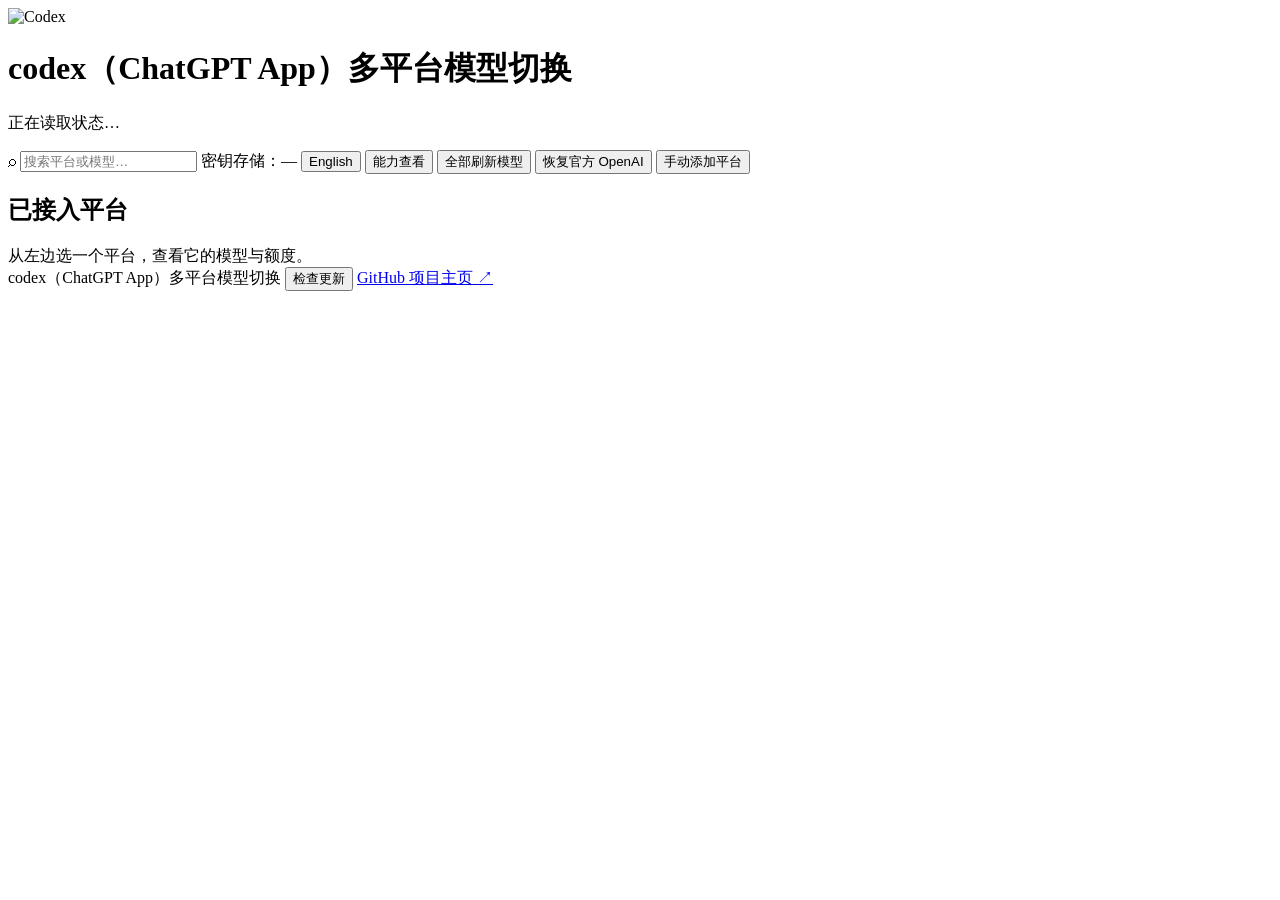
==== codex_switcher/webui/static/index.html @ bc365f83 "v1.6.3: full platform API surface with auto MCP/CLI setup, leak-proof task migration (exec tasks + b" ====
<!doctype html>
<html lang="zh-CN">
<head>
<meta charset="utf-8">
<meta name="viewport" content="width=device-width, initial-scale=1">
<title>codex（ChatGPT App）多平台模型切换</title>
<link rel="stylesheet" href="/static/style.css" id="style-link">
</head>
<body>
<header class="topbar">
  <div class="brand">
    <img class="brand-mark" src="/static/logo.svg" alt="Codex" width="46" height="46">
    <div>
      <h1 data-i18n="app.title">codex（ChatGPT App）多平台模型切换</h1>
      <p class="sub" id="current-status" data-i18n="topbar.status_loading">正在读取状态…</p>
    </div>
  </div>
  <div class="topbar-actions">
    <label class="search">
      <span>⌕</span>
      <input id="platform-search" type="search" placeholder="搜索平台或模型…"
             data-i18n-placeholder="topbar.search" autocomplete="off">
    </label>
    <span class="badge" id="secret-backend">密钥存储：—</span>
    <button class="btn ghost" id="btn-lang" data-i18n-title="lang.title">English</button>
    <button class="btn ghost" id="btn-caps-page" data-i18n="topbar.caps_page">能力查看</button>
    <button class="btn ghost" id="btn-refresh-all" data-i18n="topbar.refresh_all">全部刷新模型</button>
    <button class="btn ghost" id="btn-restore" data-i18n="topbar.restore">恢复官方 OpenAI</button>
    <button class="btn primary" id="btn-manual" data-i18n="topbar.add_manual">手动添加平台</button>
  </div>
</header>

<div class="banner" id="thread-banner" hidden>
  <div class="banner-text">
    <strong id="thread-banner-title" data-i18n="banner.title">检测到任务绑定异常</strong>
    <span class="hint" id="thread-banner-detail"></span>
  </div>
  <div class="banner-actions">
    <button class="btn ghost small" id="btn-thread-preview" data-i18n="banner.preview">查看明细</button>
    <button class="btn primary" id="btn-repair-threads" data-i18n="banner.repair">一键修复</button>
  </div>
</div>

<div class="banner" id="guard-banner" hidden>
  <div class="banner-text">
    <strong id="guard-banner-title" data-i18n="guard.title">当前对话装不下目标模型的上下文窗口</strong>
    <span class="hint" id="guard-banner-detail"></span>
  </div>
  <div class="banner-actions" id="guard-banner-actions"></div>
</div>

<main class="layout" id="providers-main">
  <aside class="sidebar">
    <section class="side-panel provider-panel">
      <h2 class="panel-title" data-i18n="sidebar.title">已接入平台</h2>
      <div id="provider-list" class="provider-list"></div>
      <p class="hint" id="empty-hint" data-i18n="sidebar.empty" hidden>
        还没有接入任何平台。点右上角「手动添加平台」，或从预设里选一个开始。
      </p>
    </section>
    <!-- 下半块：当前平台官方的接入说明。单独一块黑白渐变磨砂玻璃，
         跟上面的平台列表分开，不混成一整片。 -->
    <section class="side-panel docs-panel" id="provider-docs" hidden></section>
  </aside>

  <section class="detail" id="detail">
    <div class="placeholder" data-i18n="detail.placeholder">从左边选一个平台，查看它的模型与额度。</div>
  </section>
</main>

<main class="caps-page" id="caps-main" hidden>
  <div class="caps-head">
    <div>
      <h2 data-i18n="caps.page_title">能力查看</h2>
      <p class="hint" data-i18n="caps.page_hint">
        这里汇总每个平台、每个模型到底能做什么：读图、思考、工具调用、上下文窗口。
        「官方」来自平台官方文档，「本机实测」是我们发真实请求测出来的，「推断」只按模型名猜的。
        点标签可以直接标注（未测出 → 支持 → 不支持 → 未测出），标注会立刻写回目录生效。
      </p>
    </div>
    <div class="caps-head-actions">
      <button class="btn ghost" id="btn-caps-back" data-i18n="caps.back">返回平台列表</button>
    </div>
  </div>
  <div id="caps-page-body"></div>
</main>

<footer class="footer">
  <span id="about-version" class="hint">codex（ChatGPT App）多平台模型切换</span>
  <span id="about-update" class="hint"></span>
  <button class="btn ghost small" id="btn-check-update" data-i18n="update.check">检查更新</button>
  <a id="about-repo" href="https://github.com/yankuanglin1-droid/codex-model-switcher"
     target="_blank" rel="noreferrer" data-i18n="footer.repo">GitHub 项目主页 ↗</a>
  <span class="hint" id="footer-help"></span>
</footer>

<div class="modal" id="restart-modal" hidden>
  <div class="modal-card">
    <div class="modal-head">
      <h2 data-i18n="restart.title">重启 Codex</h2>
      <button class="btn icon" id="btn-close-restart">✕</button>
    </div>
    <p class="hint" id="restart-modal-body" data-i18n="restart.body">
      Codex 只在启动时读取一次模型配置。现在重启，刚切换的模型和迁移好的任务立即生效。
    </p>
    <div class="form-actions">
      <button class="btn" id="btn-restart-later" data-i18n="restart.later">稍后自己重启</button>
      <button class="btn primary" id="btn-restart-now" data-i18n="restart.now">重启 Codex</button>
    </div>
  </div>
</div>

<div class="modal" id="manual-modal" hidden>
  <div class="modal-card">
    <div class="modal-head">
      <h2 data-i18n="modal.title">手动添加平台</h2>
      <button class="btn icon" id="btn-close-manual">✕</button>
    </div>
    <p class="hint" data-i18n="modal.hint">
      只需要平台名称和 Base URL 就能接入。API Key 会存进系统钥匙串，不会写进 Codex 配置文件。
      本机模型（Ollama / LM Studio）可以不填 Key。
    </p>
    <div class="form-grid">
      <label>
        <span data-i18n="modal.preset">从预设开始（可选）</span>
        <select id="f-preset"><option value="" data-i18n="modal.preset_none">— 自己填写 —</option></select>
      </label>
      <label>
        <span data-i18n="modal.label">平台名称 *</span>
        <input id="f-label" placeholder="例如 我的中转站" data-i18n-placeholder="modal.label_ph">
      </label>
      <label>
        <span data-i18n="modal.base_url">Base URL *</span>
        <input id="f-base-url" placeholder="https://api.example.com/v1">
      </label>
      <label>
        <span data-i18n="modal.models_url">模型列表地址（留空自动推断）</span>
        <input id="f-models-url" placeholder="https://api.example.com/v1/models">
      </label>
      <label>
        <span data-i18n="modal.key">API Key（存进钥匙串）</span>
        <input id="f-key" type="password" placeholder="sk-…">
      </label>
      <label>
        <span data-i18n="modal.transport">连接方式</span>
        <select id="f-transport">
          <option value="auto" data-i18n="transport.auto_label">自动探测（推荐）</option>
          <option value="native" data-i18n="transport.native_label">直连 Responses（平台自带）</option>
          <option value="bridge" data-i18n="transport.bridge_label">本地协议桥（只支持 Chat Completions 的平台）</option>
        </select>
      </label>
      <label class="full">
        <span data-i18n="modal.models">模型清单（每行一个；留空则自动拉取）</span>
        <textarea id="f-models" rows="4" placeholder="model-a&#10;model-b"></textarea>
      </label>
      <label class="full">
        <span data-i18n="modal.console_url">官网地址（选填，用于查额度）</span>
        <input id="f-console-url" placeholder="https://example.com/billing">
      </label>
      <label>
        <span data-i18n="modal.balance_url">余额接口（选填）</span>
        <input id="f-balance-url" placeholder="https://api.example.com/balance">
      </label>
      <label>
        <span data-i18n="modal.balance_path">余额字段路径</span>
        <input id="f-balance-path" placeholder="data.balance">
      </label>
      <label>
        <span data-i18n="modal.currency">币种</span>
        <input id="f-balance-currency" placeholder="CNY">
      </label>
      <label class="checkbox">
        <input type="checkbox" id="f-requires-key" checked>
        <span data-i18n="modal.needs_key">这个平台需要 API Key</span>
      </label>
    </div>
    <div class="modal-foot">
      <span class="form-message" id="form-message"></span>
      <button class="btn primary" id="btn-save-manual" data-i18n="btn.save">保存并拉取模型</button>
    </div>
  </div>
</div>

<div class="toast" id="toast" hidden></div>

<script src="/static/i18n.js"></script>
<script src="/static/app.js"></script>
</body>
</html>
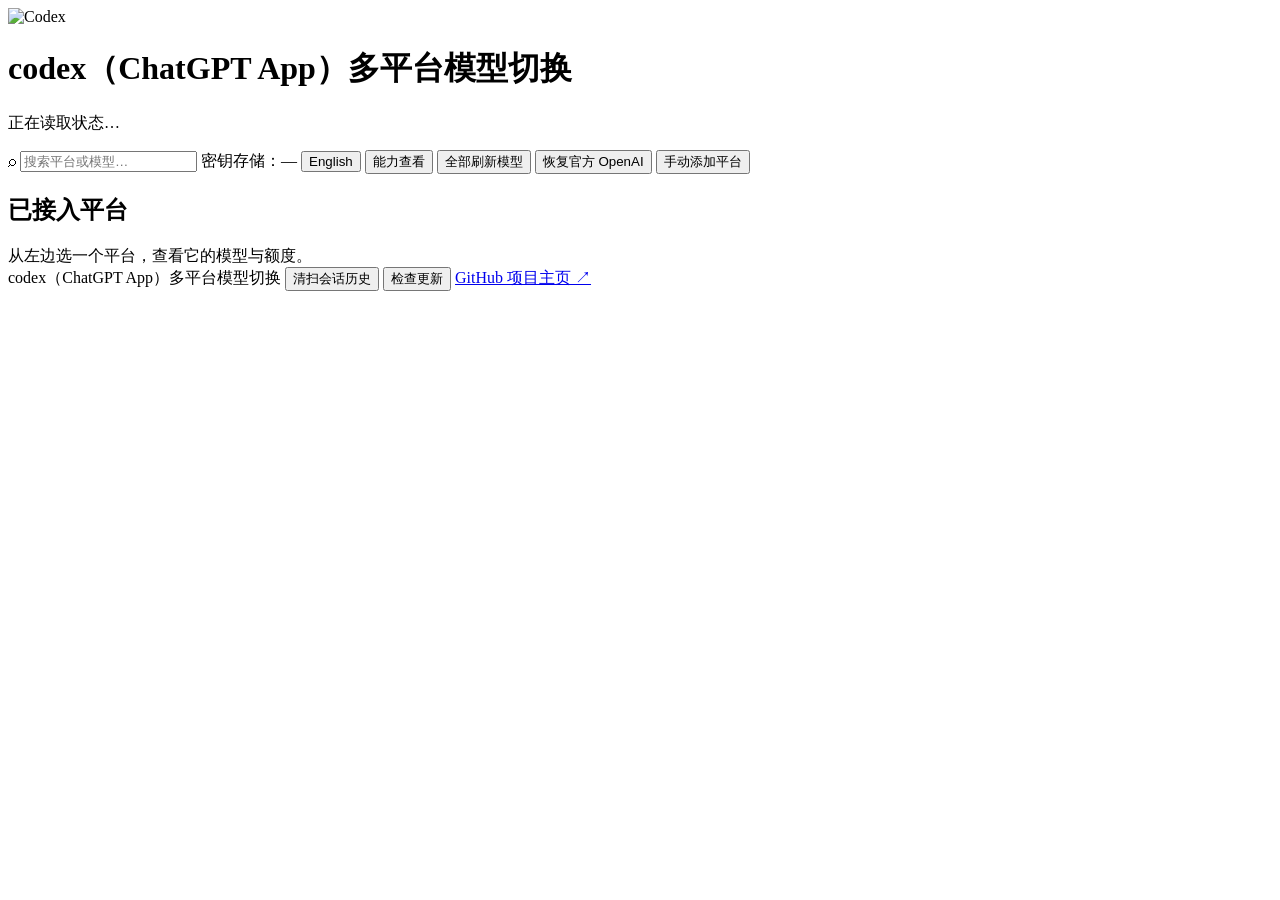
==== commit de79ac2b: "v1.6.6: 根治 missing field `call_id` —— 全量会话清扫 + 3.9 集成状态降级修复 根因（不是加密推理内容，是类型不对称）：   Codex 写盘用的 Respon" ====
--- a/codex_switcher/webui/static/index.html
+++ b/codex_switcher/webui/static/index.html
@@ -88,6 +88,7 @@
 <footer class="footer">
   <span id="about-version" class="hint">codex（ChatGPT App）多平台模型切换</span>
   <span id="about-update" class="hint"></span>
+  <button class="btn ghost small" id="btn-sweep-history" data-i18n="history.sweep">清扫会话历史</button>
   <button class="btn ghost small" id="btn-check-update" data-i18n="update.check">检查更新</button>
   <a id="about-repo" href="https://github.com/yankuanglin1-droid/codex-model-switcher"
      target="_blank" rel="noreferrer" data-i18n="footer.repo">GitHub 项目主页 ↗</a>
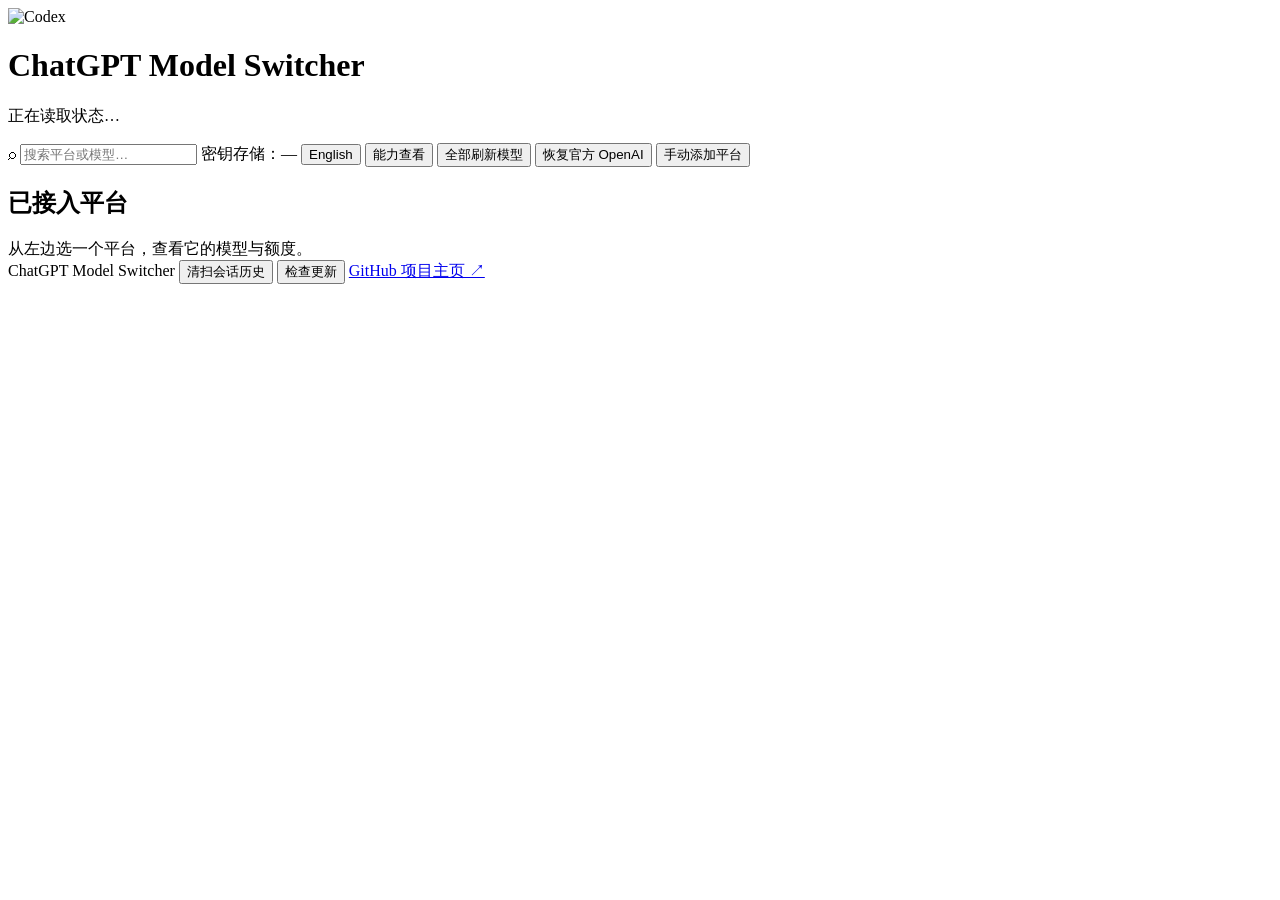
==== commit a5103ba9: "feat: 应用改名 ChatGPT Model Switcher - 33 处/22 文件：包体名、窗口标题、界面标题、CLI 横幅、文档 - 更新脚本同时退出新旧两个应用名（从旧版升级时旧窗口也能" ====
--- a/codex_switcher/webui/static/index.html
+++ b/codex_switcher/webui/static/index.html
@@ -3,7 +3,7 @@
 <head>
 <meta charset="utf-8">
 <meta name="viewport" content="width=device-width, initial-scale=1">
-<title>codex（ChatGPT App）多平台模型切换</title>
+<title>ChatGPT Model Switcher</title>
 <link rel="stylesheet" href="/static/style.css" id="style-link">
 </head>
 <body>
@@ -11,7 +11,7 @@
   <div class="brand">
     <img class="brand-mark" src="/static/logo.svg" alt="Codex" width="46" height="46">
     <div>
-      <h1 data-i18n="app.title">codex（ChatGPT App）多平台模型切换</h1>
+      <h1 data-i18n="app.title">ChatGPT Model Switcher</h1>
       <p class="sub" id="current-status" data-i18n="topbar.status_loading">正在读取状态…</p>
     </div>
   </div>
@@ -38,6 +38,31 @@
   <div class="banner-actions">
     <button class="btn ghost small" id="btn-thread-preview" data-i18n="banner.preview">查看明细</button>
     <button class="btn primary" id="btn-repair-threads" data-i18n="banner.repair">一键修复</button>
+  </div>
+</div>
+
+<!-- 链路不通：与其让用户面对「加载不出来 / 一直重连」干瞪眼，
+     不如直接说出断在哪一环、怎么修。 -->
+<div class="banner result-fail" id="readiness-banner" hidden>
+  <div class="banner-text">
+    <strong id="readiness-title" data-i18n="ready.title">当前平台暂时发不出请求</strong>
+    <span class="hint" id="readiness-detail"></span>
+  </div>
+  <div class="banner-actions">
+    <button class="btn ghost small" id="btn-readiness-dismiss" data-i18n="ready.dismiss">知道了</button>
+  </div>
+</div>
+
+<!-- 切换结果：切完要让用户看见到底成了没有。
+     只靠一闪而过的 toast 不够 —— 失败时用户往往没看清就被别的提示盖掉了，
+     以为切成功了，结果 Codex 里还是旧模型。 -->
+<div class="banner" id="switch-result" hidden>
+  <div class="banner-text">
+    <strong id="switch-result-title"></strong>
+    <span class="hint" id="switch-result-detail"></span>
+  </div>
+  <div class="banner-actions">
+    <button class="btn ghost small" id="btn-switch-result-dismiss" data-i18n="switch.dismiss">知道了</button>
   </div>
 </div>
 
@@ -86,10 +111,14 @@
 </main>
 
 <footer class="footer">
-  <span id="about-version" class="hint">codex（ChatGPT App）多平台模型切换</span>
+  <span id="about-version" class="hint">ChatGPT Model Switcher</span>
   <span id="about-update" class="hint"></span>
   <button class="btn ghost small" id="btn-sweep-history" data-i18n="history.sweep">清扫会话历史</button>
   <button class="btn ghost small" id="btn-check-update" data-i18n="update.check">检查更新</button>
+  <button class="btn primary small" id="btn-install-update" hidden></button>
+  <a class="btn ghost small" id="btn-manual-update"
+     href="https://github.com/yankuanglin1-droid/codex-model-switcher/releases/latest"
+     target="_blank" rel="noreferrer" data-i18n="update.manual" hidden>手动下载</a>
   <a id="about-repo" href="https://github.com/yankuanglin1-droid/codex-model-switcher"
      target="_blank" rel="noreferrer" data-i18n="footer.repo">GitHub 项目主页 ↗</a>
   <span class="hint" id="footer-help"></span>
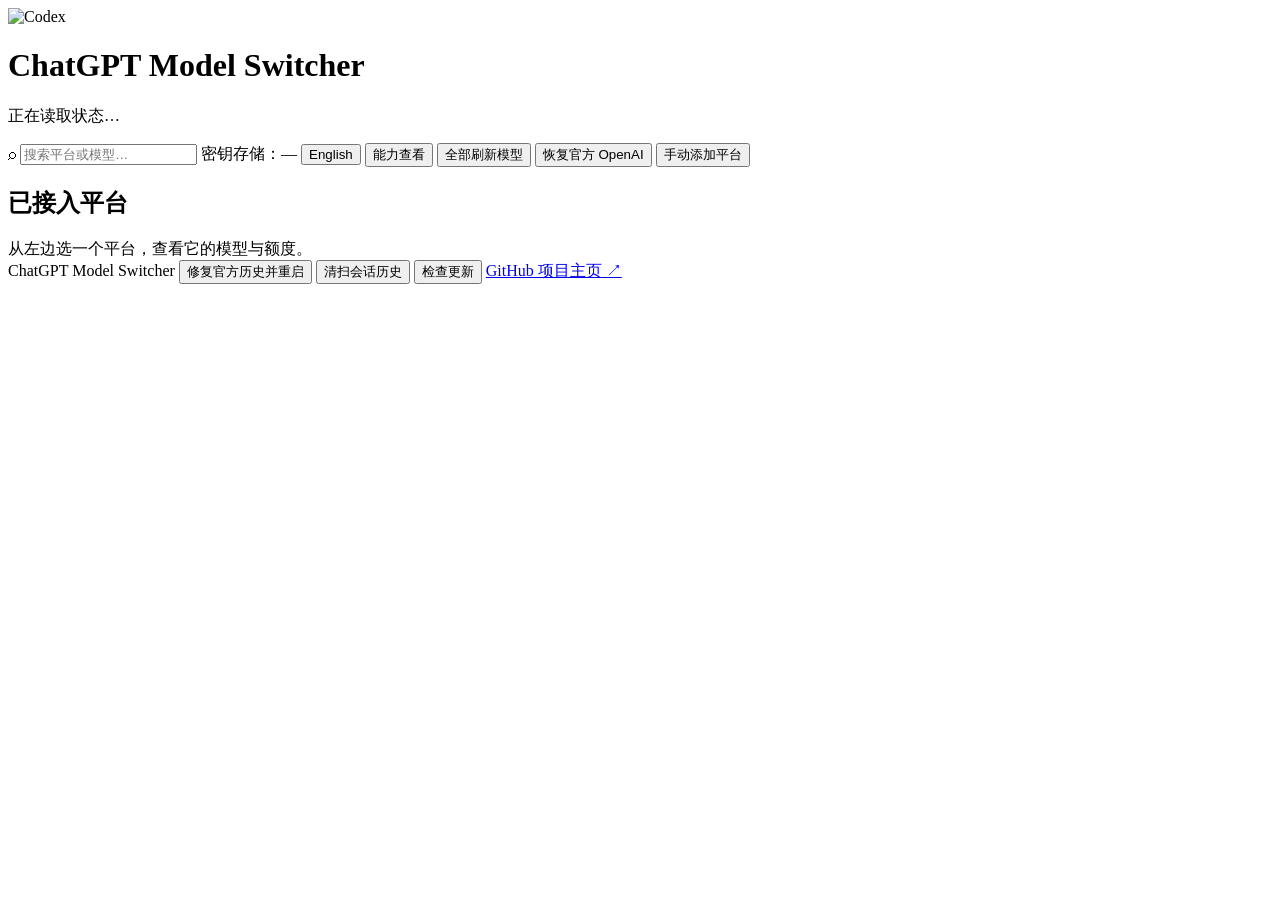
==== commit a1c5cf01: "fix: add in-app history recovery and audit switching lifecycle" ====
--- a/codex_switcher/webui/static/index.html
+++ b/codex_switcher/webui/static/index.html
@@ -62,6 +62,7 @@
     <span class="hint" id="switch-result-detail"></span>
   </div>
   <div class="banner-actions">
+    <button class="btn small" id="btn-restart-codex" data-i18n="switch.restart">重启 Codex 生效</button>
     <button class="btn ghost small" id="btn-switch-result-dismiss" data-i18n="switch.dismiss">知道了</button>
   </div>
 </div>
@@ -74,6 +75,7 @@
   <div class="banner-actions" id="guard-banner-actions"></div>
 </div>
 
+<div id="automation-audit" class="banner" role="status" hidden></div>
 <main class="layout" id="providers-main">
   <aside class="sidebar">
     <section class="side-panel provider-panel">
@@ -110,9 +112,11 @@
   <div id="caps-page-body"></div>
 </main>
 
+<div id="recovery-status" class="banner" role="status" aria-live="polite" hidden></div>
 <footer class="footer">
   <span id="about-version" class="hint">ChatGPT Model Switcher</span>
   <span id="about-update" class="hint"></span>
+  <button class="btn small" id="btn-recovery" data-i18n="recovery.button">修复官方历史并重启</button>
   <button class="btn ghost small" id="btn-sweep-history" data-i18n="history.sweep">清扫会话历史</button>
   <button class="btn ghost small" id="btn-check-update" data-i18n="update.check">检查更新</button>
   <button class="btn primary small" id="btn-install-update" hidden></button>
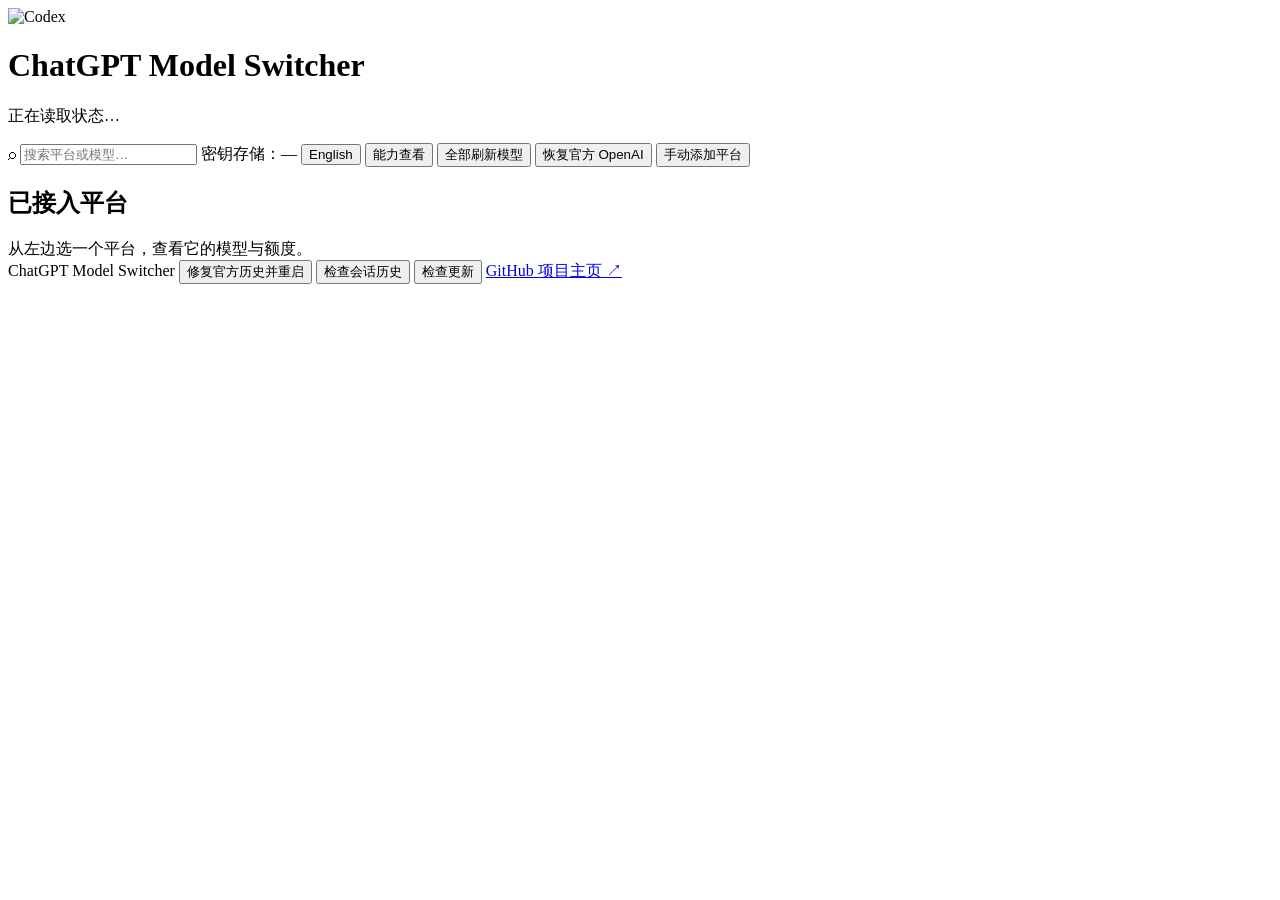
==== commit e9e9c9f6: "Make desktop history inspection non-destructive for all clients" ====
--- a/codex_switcher/webui/static/index.html
+++ b/codex_switcher/webui/static/index.html
@@ -117,7 +117,7 @@
   <span id="about-version" class="hint">ChatGPT Model Switcher</span>
   <span id="about-update" class="hint"></span>
   <button class="btn small" id="btn-recovery" data-i18n="recovery.button">修复官方历史并重启</button>
-  <button class="btn ghost small" id="btn-sweep-history" data-i18n="history.sweep">清扫会话历史</button>
+  <button class="btn ghost small" id="btn-sweep-history" data-i18n="history.sweep">检查会话历史</button>
   <button class="btn ghost small" id="btn-check-update" data-i18n="update.check">检查更新</button>
   <button class="btn primary small" id="btn-install-update" hidden></button>
   <a class="btn ghost small" id="btn-manual-update"
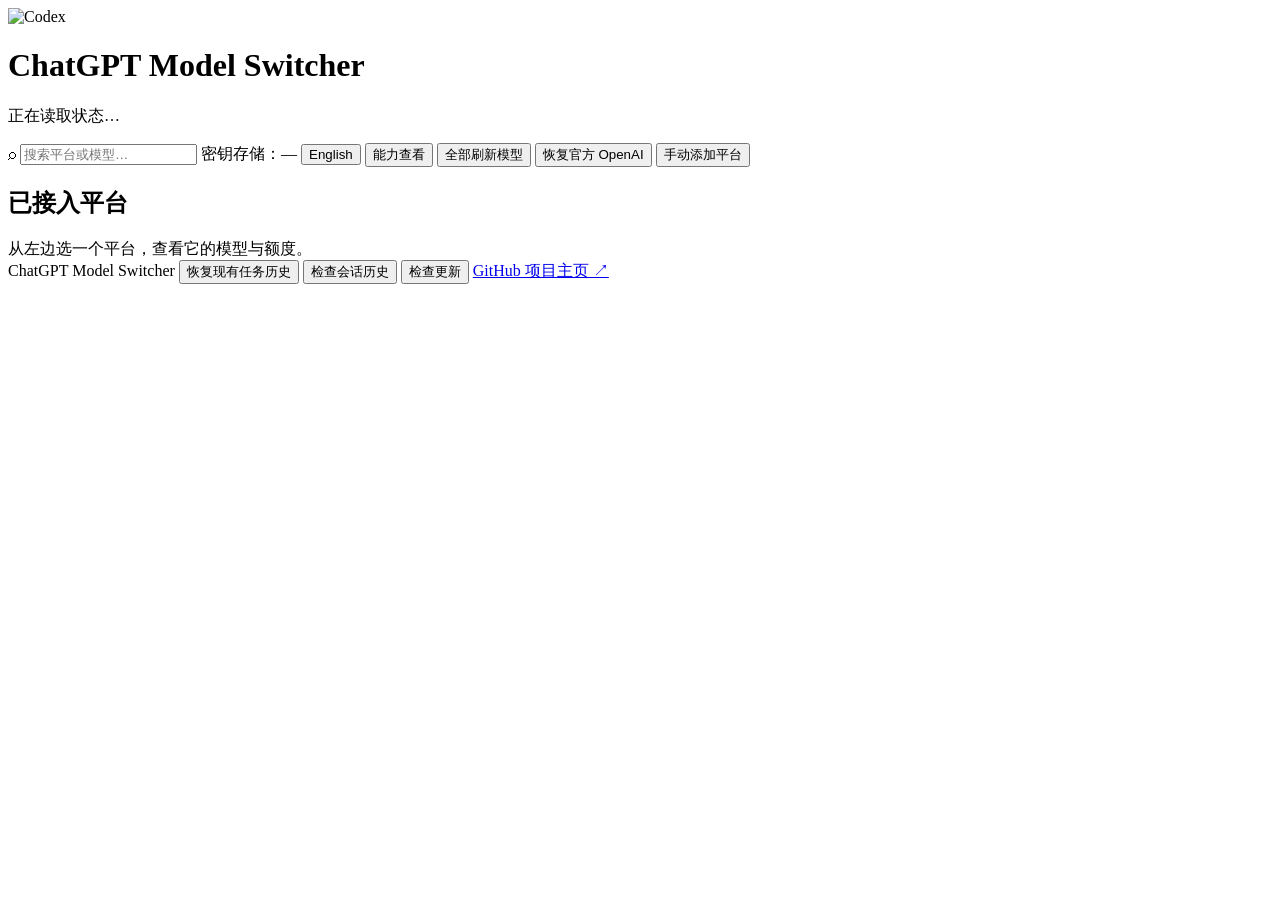
==== commit 024d6bb9: "fix: preserve task bindings and prevent history corruption" ====
--- a/codex_switcher/webui/static/index.html
+++ b/codex_switcher/webui/static/index.html
@@ -113,10 +113,11 @@
 </main>
 
 <div id="recovery-status" class="banner" role="status" aria-live="polite" hidden></div>
+<button id="btn-cancel-recovery-wait" class="btn small" data-i18n="recovery.cancelWait" hidden>取消等待</button>
 <footer class="footer">
   <span id="about-version" class="hint">ChatGPT Model Switcher</span>
   <span id="about-update" class="hint"></span>
-  <button class="btn small" id="btn-recovery" data-i18n="recovery.button">修复官方历史并重启</button>
+  <button class="btn small" id="btn-recovery" data-i18n="recovery.button">恢复现有任务历史</button>
   <button class="btn ghost small" id="btn-sweep-history" data-i18n="history.sweep">检查会话历史</button>
   <button class="btn ghost small" id="btn-check-update" data-i18n="update.check">检查更新</button>
   <button class="btn primary small" id="btn-install-update" hidden></button>
